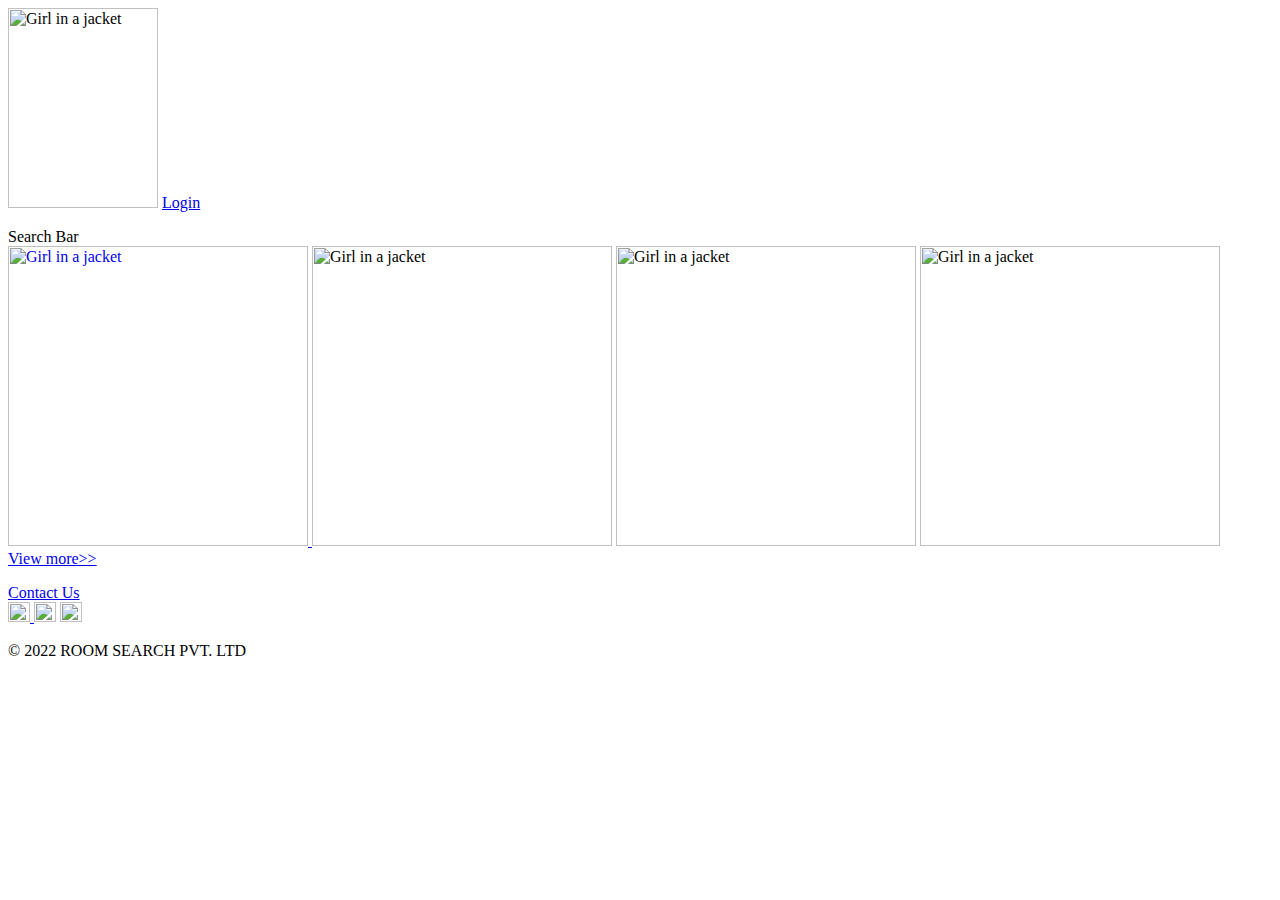
==== index.html @ 2e1bd4af "Checkpoint 2" ====
<html>
    <body>
<div class="header">
    <img src="assests/images/logo.png" alt="Girl in a jacket" width="150" height="200">    
    
    <!-- <img src="login.html" />Login</img> -->
    <!-- <src="login.html">Login</a><br>  -->
    <a href="login.html" target="_blank">Login</a>
    
    <!-- <p>Header Div</p> -->
</div>    
<div class="content">
    <p style="margin-bottom:0;">Search Bar</p> 
   <a href="list.html" target="_self"> <img src="https://media-cdn.tripadvisor.com/media/photo-s/15/33/fe/a2/new-delhi.jpg" alt="Girl in a jacket" width="300px" height="300px"> </a>
    <img src="https://media-cdn.tripadvisor.com/media/photo-s/15/33/fc/f0/goa.jpg" alt="Girl in a jacket" width="300px" height="300px">
    <img src="https://media-cdn.tripadvisor.com/media/photo-s/0f/98/f7/df/charminar.jpg" alt="Girl in a jacket" width="300" height="300"> 
    <img src="https://media-cdn.tripadvisor.com/media/photo-s/15/33/fe/ac/kolkata-calcutta.jpg" alt="Girl in a jacket" width="300" height="300">
    <p style="margin-top:0;"><a  href="#index.html" target="_self">View more>></a></p>
   
</div>
<div class="footer">
   <a href="contact.html " target="_blank">Contact Us</a><br>
   <a href="https://www.facebook.com" target="_blank"><img src="assests/images/facebook.png" alt="Girl in a jacket" width="22px" height="20px"> </a>
   <a href="https://www.instagram.com" target="_blank"><img src="assests/images/instagram.png" alt="Girl in a jacket" width="22px" height="20px"></a>
   <a href="https://www.twitter.com" target="_blank" ><img src="assests/images/twitter.png" alt="Girl in a jacket" width="22" height="20"></a> 
   <p>&copy; 2022 ROOM SEARCH PVT. LTD</p>

    <!-- <img src="https://media-cdn.tripadvisor.com/media/photo-s/15/33/fe/ac/kolkata-calcutta.jpg" alt="Girl in a jacket" width="300" height="300"> -->
</div>
</body>
</html>
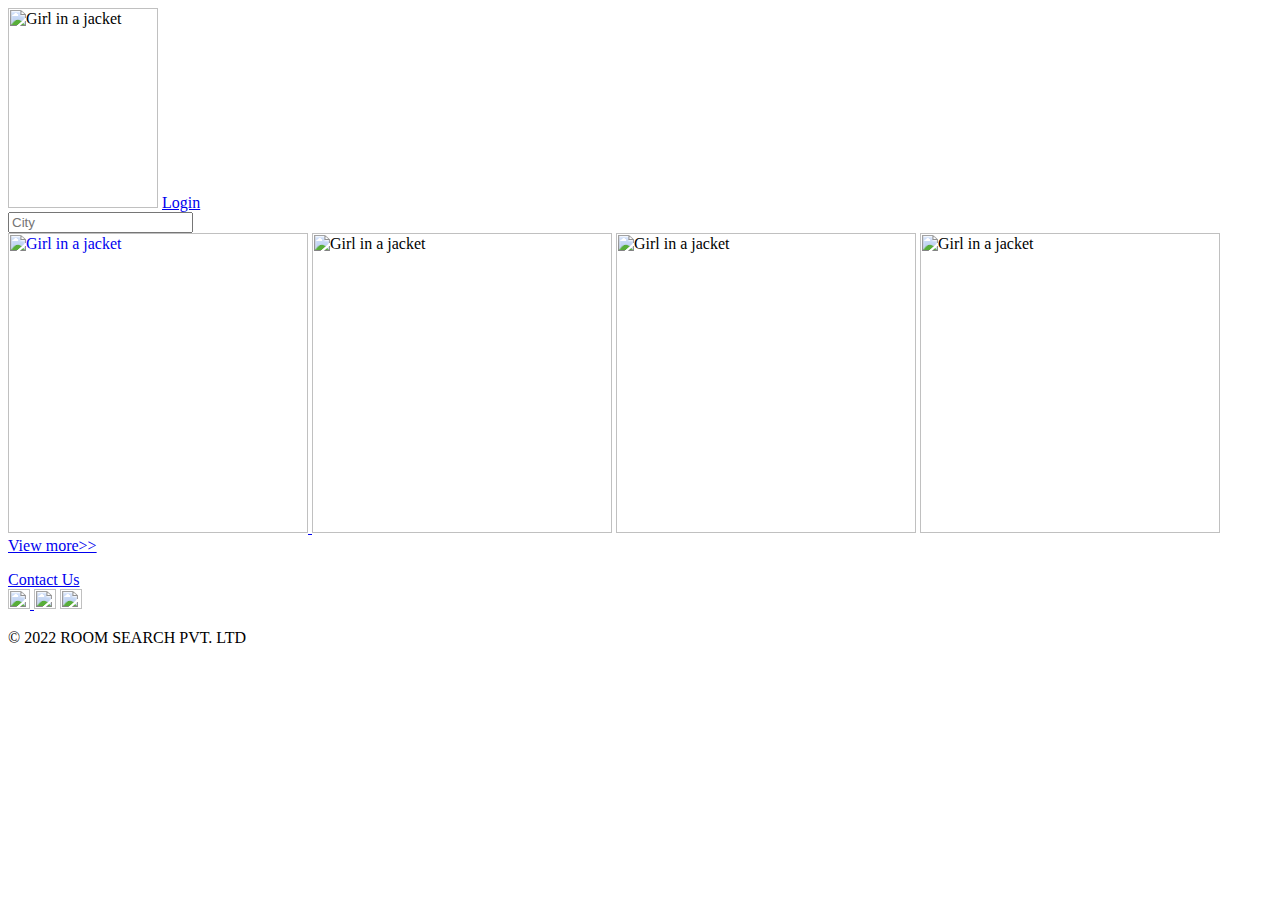
==== commit 024f19bc: "Checkpoint 3" ====
--- a/index.html
+++ b/index.html
@@ -5,12 +5,13 @@
     
     <!-- <img src="login.html" />Login</img> -->
     <!-- <src="login.html">Login</a><br>  -->
-    <a href="login.html" target="_blank">Login</a>
+    <a href="login.html" target="_self">Login</a>
     
     <!-- <p>Header Div</p> -->
 </div>    
 <div class="content">
-    <p style="margin-bottom:0;">Search Bar</p> 
+    <!-- <p style="margin-bottom:0;">Search Bar</p>  -->
+    <input type="text" placeholder="City"><br>
    <a href="list.html" target="_self"> <img src="https://media-cdn.tripadvisor.com/media/photo-s/15/33/fe/a2/new-delhi.jpg" alt="Girl in a jacket" width="300px" height="300px"> </a>
     <img src="https://media-cdn.tripadvisor.com/media/photo-s/15/33/fc/f0/goa.jpg" alt="Girl in a jacket" width="300px" height="300px">
     <img src="https://media-cdn.tripadvisor.com/media/photo-s/0f/98/f7/df/charminar.jpg" alt="Girl in a jacket" width="300" height="300"> 
@@ -19,7 +20,7 @@
    
 </div>
 <div class="footer">
-   <a href="contact.html " target="_blank">Contact Us</a><br>
+   <a href="contact.html " target="_self">Contact Us</a><br>
    <a href="https://www.facebook.com" target="_blank"><img src="assests/images/facebook.png" alt="Girl in a jacket" width="22px" height="20px"> </a>
    <a href="https://www.instagram.com" target="_blank"><img src="assests/images/instagram.png" alt="Girl in a jacket" width="22px" height="20px"></a>
    <a href="https://www.twitter.com" target="_blank" ><img src="assests/images/twitter.png" alt="Girl in a jacket" width="22" height="20"></a> 
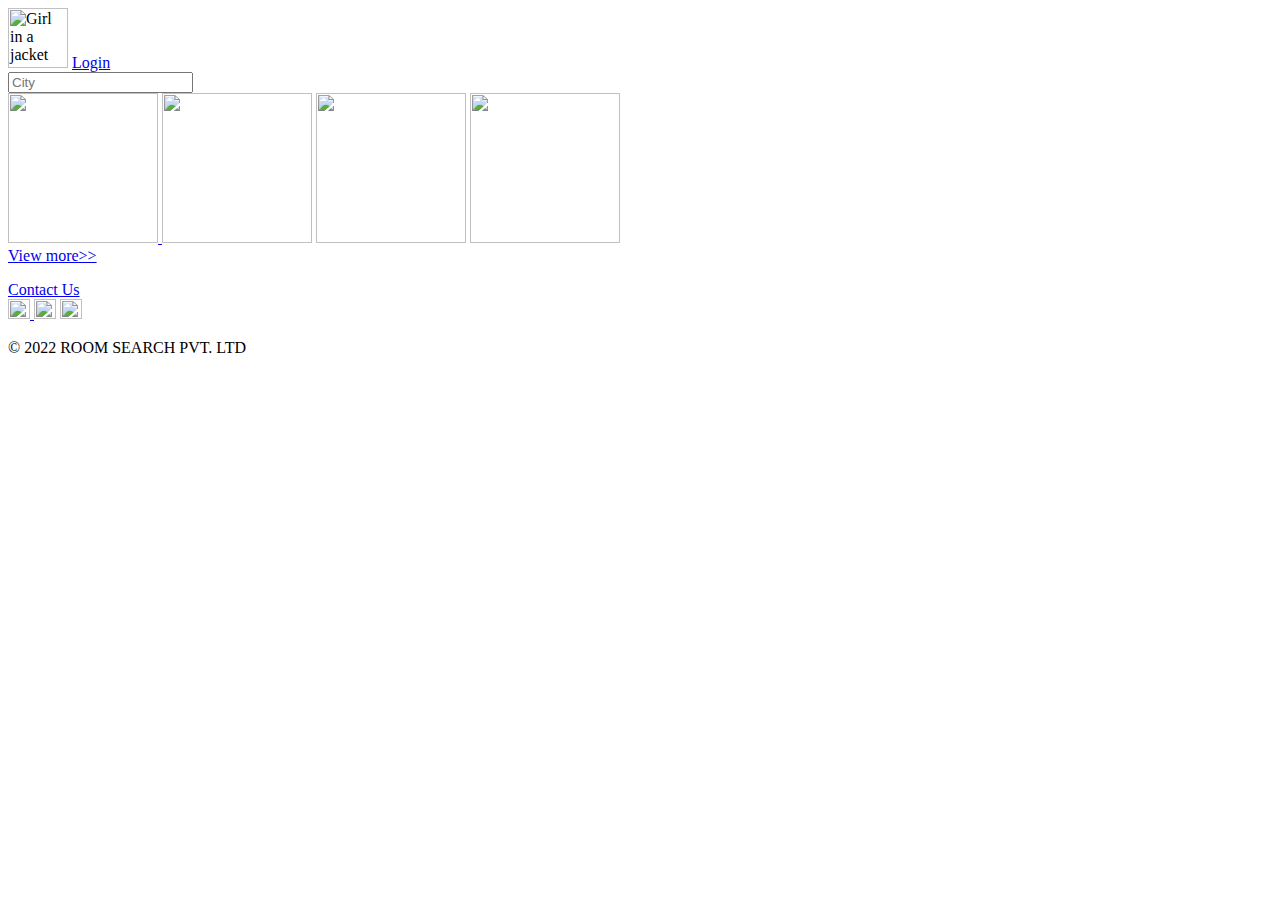
==== commit 49cf5c01: "Check point 4" ====
--- a/index.html
+++ b/index.html
@@ -1,7 +1,23 @@
 <html>
-    <body>
+    <!-- <head>
+        <meta charset="utf-8">
+        <meta name="viewport" content="width=device-width, initial-scale=1.0">
+        <title>Index</title>
+        
+        Import CSS -->
+        <!-- <link href="https://fonts.googleapis.com/css2?family=Ubuntu&display=swap" rel="stylesheet">
+        <link rel="stylesheet" href="https://stackpath.bootstrapcdn.com/bootstrap/4.5.0/css/bootstrap.min.css">
+        <!-- <script src="https://ajax.googleapis.com/ajax/libs/jquery/3.5.1/jquery.min.js"></script>
+        <script src="https://stackpath.bootstrapcdn.com/bootstrap/4.5.0/js/bootstrap.min.js"></script> -->
+        <!-- <link rel="stylesheet" href="styles/loader.css">
+        <link rel="stylesheet" href="styles/common.css">
+        <link rel="stylesheet" href="styles/index.css">
+    </head> --> 
+    <head><link rel="stylesheet" href="styles/index.css"></head>
+<body>
 <div class="header">
-    <img src="assests/images/logo.png" alt="Girl in a jacket" width="150" height="200">    
+    <div class >
+    <img src="assests/images/logo.png" alt="Girl in a jacket"  class="logo-image">    
     
     <!-- <img src="login.html" />Login</img> -->
     <!-- <src="login.html">Login</a><br>  -->
@@ -9,21 +25,23 @@
     
     <!-- <p>Header Div</p> -->
 </div>    
-<div class="content">
+<div class="city-card">
     <!-- <p style="margin-bottom:0;">Search Bar</p>  -->
     <input type="text" placeholder="City"><br>
-   <a href="list.html" target="_self"> <img src="https://media-cdn.tripadvisor.com/media/photo-s/15/33/fe/a2/new-delhi.jpg" alt="Girl in a jacket" width="300px" height="300px"> </a>
-    <img src="https://media-cdn.tripadvisor.com/media/photo-s/15/33/fc/f0/goa.jpg" alt="Girl in a jacket" width="300px" height="300px">
-    <img src="https://media-cdn.tripadvisor.com/media/photo-s/0f/98/f7/df/charminar.jpg" alt="Girl in a jacket" width="300" height="300"> 
-    <img src="https://media-cdn.tripadvisor.com/media/photo-s/15/33/fe/ac/kolkata-calcutta.jpg" alt="Girl in a jacket" width="300" height="300">
+   <a href="list.html" target="_self">
+
+   <img src="https://media-cdn.tripadvisor.com/media/photo-s/15/33/fe/a2/new-delhi.jpg" class="city-image" > </a>
+    <img src="https://media-cdn.tripadvisor.com/media/photo-s/15/33/fc/f0/goa.jpg" class="city-image">
+    <img src="https://media-cdn.tripadvisor.com/media/photo-s/0f/98/f7/df/charminar.jpg" class="city-image"> 
+    <img src="https://media-cdn.tripadvisor.com/media/photo-s/15/33/fe/ac/kolkata-calcutta.jpg" class="city-image">
     <p style="margin-top:0;"><a  href="#index.html" target="_self">View more>></a></p>
    
 </div>
 <div class="footer">
    <a href="contact.html " target="_self">Contact Us</a><br>
-   <a href="https://www.facebook.com" target="_blank"><img src="assests/images/facebook.png" alt="Girl in a jacket" width="22px" height="20px"> </a>
-   <a href="https://www.instagram.com" target="_blank"><img src="assests/images/instagram.png" alt="Girl in a jacket" width="22px" height="20px"></a>
-   <a href="https://www.twitter.com" target="_blank" ><img src="assests/images/twitter.png" alt="Girl in a jacket" width="22" height="20"></a> 
+   <a href="https://www.facebook.com" target="_blank"><img src="assests/images/facebook.png" class="social-image"> </a>
+   <a href="https://www.instagram.com" target="_blank"><img src="assests/images/instagram.png" class="social-image"></a>
+   <a href="https://www.twitter.com" target="_blank" ><img src="assests/images/twitter.png"  class="social-image"></a> 
    <p>&copy; 2022 ROOM SEARCH PVT. LTD</p>
 
     <!-- <img src="https://media-cdn.tripadvisor.com/media/photo-s/15/33/fe/ac/kolkata-calcutta.jpg" alt="Girl in a jacket" width="300" height="300"> -->
--- a/styles/index.css
+++ b/styles/index.css
@@ -0,0 +1,14 @@
+
+.logo-image{
+    height: 60px;
+    width: 60px;
+    
+}
+.city-image{
+    height: 150px;
+    width: 150px;
+}
+.social-image{
+    height: 20px;
+    width: 22px;
+}--- a/styles/index.css
+++ b/styles/index.css
@@ -0,0 +1,14 @@
+
+.logo-image{
+    height: 60px;
+    width: 60px;
+    
+}
+.city-image{
+    height: 150px;
+    width: 150px;
+}
+.social-image{
+    height: 20px;
+    width: 22px;
+}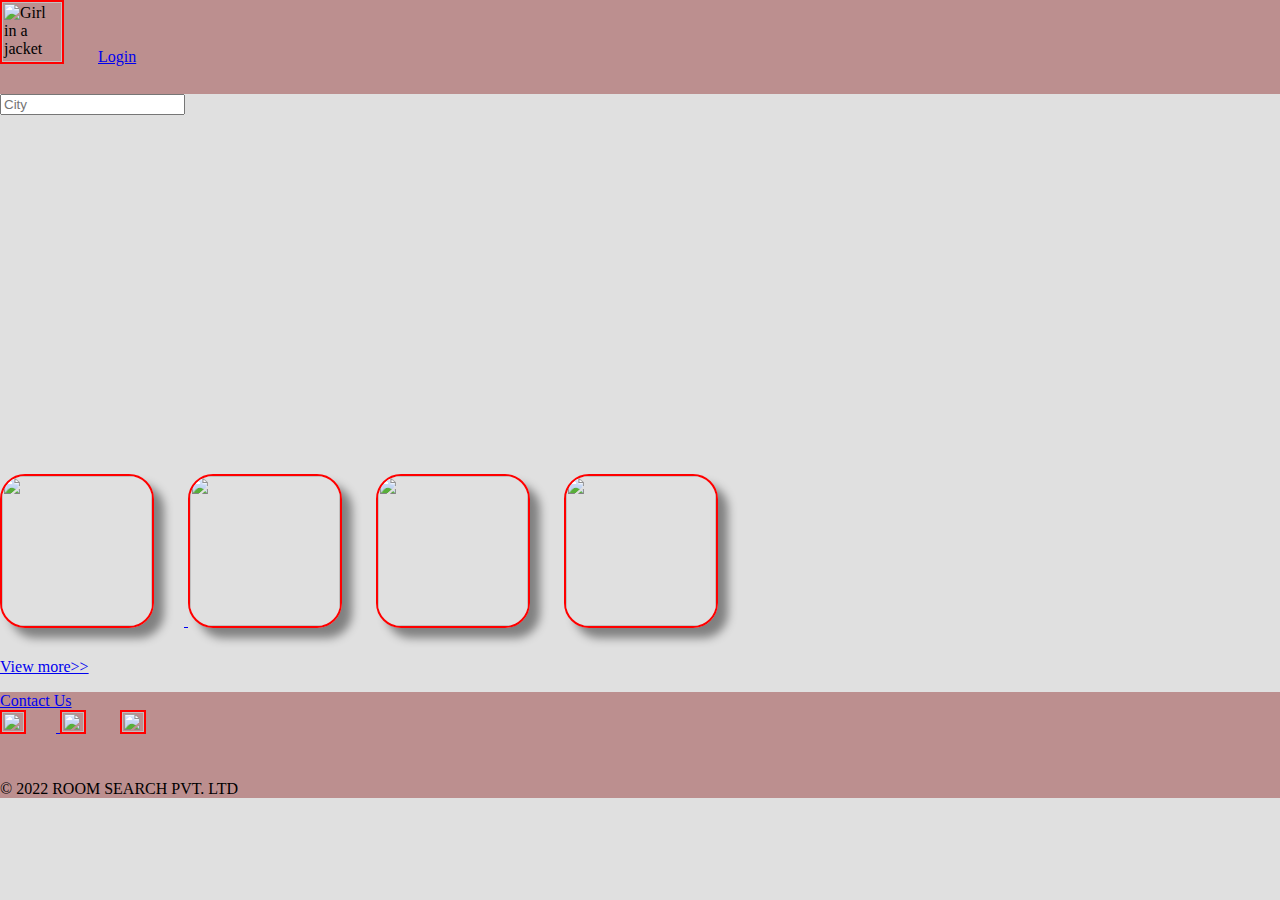
==== commit 2493b3d4: "checkpoint 5" ====
--- a/index.html
+++ b/index.html
@@ -16,7 +16,7 @@
     <head><link rel="stylesheet" href="styles/index.css"></head>
 <body>
 <div class="header">
-    <div class >
+    
     <img src="assests/images/logo.png" alt="Girl in a jacket"  class="logo-image">    
     
     <!-- <img src="login.html" />Login</img> -->
@@ -27,7 +27,15 @@
 </div>    
 <div class="city-card">
     <!-- <p style="margin-bottom:0;">Search Bar</p>  -->
-    <input type="text" placeholder="City"><br>
+    <div id="banner">
+        <div id="search-bar">
+            <!-- Added form element for search bar to take input-->
+            <!--Make sure the form has the autocomplete function switched off:-->
+            <form autocomplete="off"> 
+                <input id="search-input" type="text" placeholder="City"/>
+            </form>
+        </div>
+    </div>
    <a href="list.html" target="_self">
 
    <img src="https://media-cdn.tripadvisor.com/media/photo-s/15/33/fe/a2/new-delhi.jpg" class="city-image" > </a>
@@ -35,6 +43,73 @@
     <img src="https://media-cdn.tripadvisor.com/media/photo-s/0f/98/f7/df/charminar.jpg" class="city-image"> 
     <img src="https://media-cdn.tripadvisor.com/media/photo-s/15/33/fe/ac/kolkata-calcutta.jpg" class="city-image">
     <p style="margin-top:0;"><a  href="#index.html" target="_self">View more>></a></p>
+    <!-- <div class="city-card-and-name-inner">
+        <a href="list.html?city=Delhi">
+            <img src="https://media-cdn.tripadvisor.com/media/photo-s/15/33/fe/a2/new-delhi.jpg" class="city-image">
+            <div class='overlay'><span>Delhi</span></div>
+        </a>
+    </div> 
+
+    <div class="city-card-and-name-inner">
+        <a href="list.html?city=Goa">
+            <img src="https://media-cdn.tripadvisor.com/media/photo-s/15/33/fc/f0/goa.jpg" class="city-image">
+            <div class='overlay'><span>Goa</span></div>
+        </a>
+    </div>
+    
+    <div class="city-card-and-name-inner">
+        <a href="list.html?city=Hyderabad">
+            <img src="https://media-cdn.tripadvisor.com/media/photo-s/0f/98/f7/df/charminar.jpg" class="city-image">
+            <div class='overlay'><span>Hyderabad</span></div>
+        </a>
+    </div>
+    
+    <div class="city-card-and-name-inner">
+        <a href="list.html?city=Kolkata">
+            <img src="https://media-cdn.tripadvisor.com/media/photo-s/15/33/fe/ac/kolkata-calcutta.jpg" class="city-image">
+            <div class='overlay'><span>Kolkata</span></div>
+        </a>
+    </div>
+</div> -->
+
+<!-- More Cities -->
+<!-- <div id="view-more-city-cards">
+    <div class="city-cards">
+        <div class="city-card-and-name-inner">
+            <a href="list.html?city=Chennai">
+                <img src="https://media-cdn.tripadvisor.com/media/photo-s/15/4d/46/b8/chennai-madras.jpg" class="city-image">
+                <div class='overlay'><span>Chennai</span></div>
+            </a>
+        </div>
+        
+        <div class="city-card-and-name-inner">
+            <a href="list.html?city=Agra">
+                <img src="https://media-cdn.tripadvisor.com/media/photo-s/15/33/fc/fc/agra.jpg" class="city-image">
+                <div class='overlay'><span>Agra</span></div>
+            </a>
+        </div>
+
+        <div class="city-card-and-name-inner">
+            <a href="list.html?city=Jaipur">
+                <img src="https://media-cdn.tripadvisor.com/media/photo-s/10/a3/3b/8a/screenshot-2017-09-12.jpg" class="city-image">
+                <div class='overlay'><span>Jaipur</span></div>
+            </a>
+        </div>
+        
+        <div class="city-card-and-name-inner">
+            <a href="list.html?city=Bengaluru">
+                <img src="https://media-cdn.tripadvisor.com/media/photo-s/0c/d2/2f/7a/palace-from-the-outside.jpg" class="city-image">
+                <div class='overlay'><span>Bengaluru</span></div>
+            </a>
+        </div>
+    </div>
+</div> -->
+
+<!-- <a id="view-more">
+    <button id="view-more-button" type="button" class="btn btn-secondary" onclick="viewMore()">View More</button> 
+</a>      
+</div> -->
+
    
 </div>
 <div class="footer">
--- a/styles/index.css
+++ b/styles/index.css
@@ -1,14 +1,113 @@
+body {
+    background-color: #e0e0e0;
+    margin:0px;
 
+  }
+  .header{
+background-color: #BC8F8F;
+  }
+  .footer{
+    background-color: #BC8F8F;
+  }
 .logo-image{
     height: 60px;
     width: 60px;
     
 }
+img{
+    width: 150px;
+    height: 150px;
+    margin-right: 30px;   /* Horizontal Space */
+    margin-bottom: 30px;  /* Vertical Space */
+    border: 2px solid red;
+ }
+#banner{
+    background-image: url("https://media-cdn.tripadvisor.com/media/photo-o/14/10/2e/af/india.jpg");
+   
+    height: 380px;
+  
+    background-position: center;
+    background-repeat: no-repeat;
+    background-size: cover;
+    position: relative;
+}
+
 .city-image{
     height: 150px;
     width: 150px;
+    border-radius: 25%;
+    box-shadow: 10px 10px 10px grey;
+    border-radius: 25px;
+ 
+    /* background-position: left top; */
+  /* background-repeat: repeat; */
+  /* padding: 20px;  */
+  /* width: 200px;
+  height: 150px; */
 }
 .social-image{
     height: 20px;
     width: 22px;
+}
+.city-cards {
+    display: flex;
+    justify-content: space-evenly;
+    padding: 4% 0%;
+}
+.city-card-and-name-inner {
+    position: relative;
+}
+.overlay {
+    position: absolute;
+    top: 0;
+    background: rgba(0, 0, 0, 0.5);
+    color: #f1f1f1;
+    width: 100%;
+    height: 100%;
+    opacity: 0;
+    text-align: center;
+    border-radius: 25%;
+}
+.city-card-and-name-inner:hover .overlay {
+    opacity: 1;
+}
+.overlay span {
+    position:relative;
+    top:45%;
+}
+@media screen and (max-width: 576px) {
+    #search-bar {
+        width: 60%;
+    }
+    .city-cards {
+        flex-direction: row;
+        margin: auto;
+    }
+    .city-image{
+        height: 200px;
+        width: 200px;
+    }
+    .city-card-and-name-inner {
+        padding: 5% 0%;
+    }
+    #view-more {
+        margin-bottom:20%;
+    }
+}
+
+@media screen and (min-width: 576px) and (max-width: 768px) {
+    #search-bar {
+        width: 60%;
+    }
+    .city-cards {
+        flex-wrap: wrap;
+        margin: auto;
+    }
+    .city-image{
+        height: 250px;
+        width: 260px;
+    }
+    .city-card-and-name-inner {
+        padding: 4% 0%;
+    }
 }--- a/styles/index.css
+++ b/styles/index.css
@@ -1,14 +1,113 @@
+body {
+    background-color: #e0e0e0;
+    margin:0px;
 
+  }
+  .header{
+background-color: #BC8F8F;
+  }
+  .footer{
+    background-color: #BC8F8F;
+  }
 .logo-image{
     height: 60px;
     width: 60px;
     
 }
+img{
+    width: 150px;
+    height: 150px;
+    margin-right: 30px;   /* Horizontal Space */
+    margin-bottom: 30px;  /* Vertical Space */
+    border: 2px solid red;
+ }
+#banner{
+    background-image: url("https://media-cdn.tripadvisor.com/media/photo-o/14/10/2e/af/india.jpg");
+   
+    height: 380px;
+  
+    background-position: center;
+    background-repeat: no-repeat;
+    background-size: cover;
+    position: relative;
+}
+
 .city-image{
     height: 150px;
     width: 150px;
+    border-radius: 25%;
+    box-shadow: 10px 10px 10px grey;
+    border-radius: 25px;
+ 
+    /* background-position: left top; */
+  /* background-repeat: repeat; */
+  /* padding: 20px;  */
+  /* width: 200px;
+  height: 150px; */
 }
 .social-image{
     height: 20px;
     width: 22px;
+}
+.city-cards {
+    display: flex;
+    justify-content: space-evenly;
+    padding: 4% 0%;
+}
+.city-card-and-name-inner {
+    position: relative;
+}
+.overlay {
+    position: absolute;
+    top: 0;
+    background: rgba(0, 0, 0, 0.5);
+    color: #f1f1f1;
+    width: 100%;
+    height: 100%;
+    opacity: 0;
+    text-align: center;
+    border-radius: 25%;
+}
+.city-card-and-name-inner:hover .overlay {
+    opacity: 1;
+}
+.overlay span {
+    position:relative;
+    top:45%;
+}
+@media screen and (max-width: 576px) {
+    #search-bar {
+        width: 60%;
+    }
+    .city-cards {
+        flex-direction: row;
+        margin: auto;
+    }
+    .city-image{
+        height: 200px;
+        width: 200px;
+    }
+    .city-card-and-name-inner {
+        padding: 5% 0%;
+    }
+    #view-more {
+        margin-bottom:20%;
+    }
+}
+
+@media screen and (min-width: 576px) and (max-width: 768px) {
+    #search-bar {
+        width: 60%;
+    }
+    .city-cards {
+        flex-wrap: wrap;
+        margin: auto;
+    }
+    .city-image{
+        height: 250px;
+        width: 260px;
+    }
+    .city-card-and-name-inner {
+        padding: 4% 0%;
+    }
 }